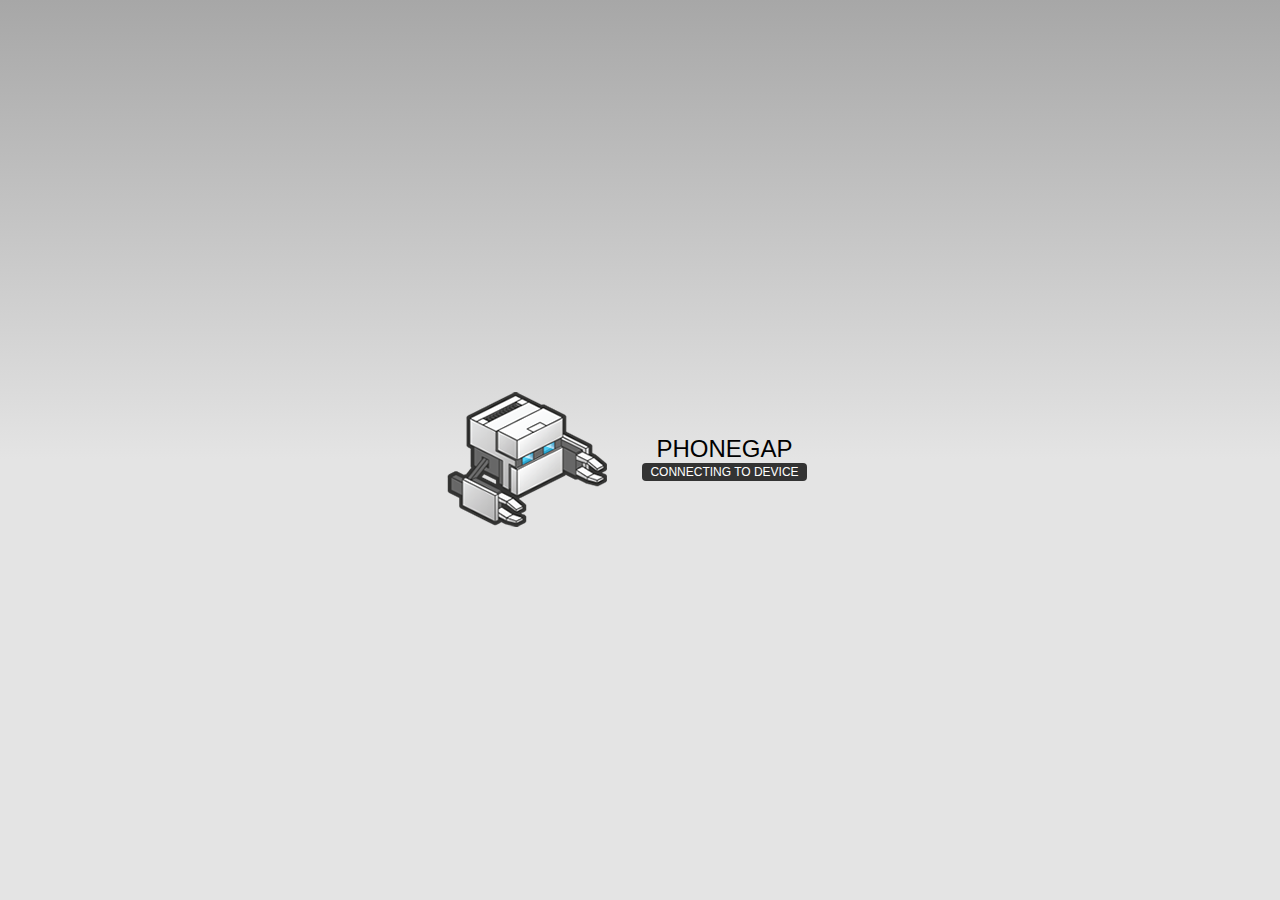
==== TheStudy/www/index.html @ f9d56476 "Initial Code" ====
<!DOCTYPE html>
<!--
    Copyright (c) 2012-2014 Adobe Systems Incorporated. All rights reserved.

    Licensed to the Apache Software Foundation (ASF) under one
    or more contributor license agreements.  See the NOTICE file
    distributed with this work for additional information
    regarding copyright ownership.  The ASF licenses this file
    to you under the Apache License, Version 2.0 (the
    "License"); you may not use this file except in compliance
    with the License.  You may obtain a copy of the License at

    http://www.apache.org/licenses/LICENSE-2.0

    Unless required by applicable law or agreed to in writing,
    software distributed under the License is distributed on an
    "AS IS" BASIS, WITHOUT WARRANTIES OR CONDITIONS OF ANY
     KIND, either express or implied.  See the License for the
    specific language governing permissions and limitations
    under the License.
-->
<html>
    <head>
        <meta charset="utf-8" />
        <meta name="format-detection" content="telephone=no" />
        <meta name="msapplication-tap-highlight" content="no" />
        <!-- WARNING: for iOS 7, remove the width=device-width and height=device-height attributes. See https://issues.apache.org/jira/browse/CB-4323 -->
        <meta name="viewport" content="user-scalable=no, initial-scale=1, maximum-scale=1, minimum-scale=1, width=device-width, height=device-height, target-densitydpi=device-dpi" />
        <link rel="stylesheet" type="text/css" href="css/index.css" />
        <title>Hello World</title>
    </head>
    <body>
        <div class="app">
            <h1>PhoneGap</h1>
            <div id="deviceready" class="blink">
                <p class="event listening">Connecting to Device</p>
                <p class="event received">Device is Ready</p>
            </div>
        </div>
        <script type="text/javascript" src="cordova.js"></script>
        <script type="text/javascript" src="js/index.js"></script>
        <script type="text/javascript">
            app.initialize();
        </script>
    </body>
</html>
---- TheStudy/www/css/index.css ----
/*
 * Licensed to the Apache Software Foundation (ASF) under one
 * or more contributor license agreements.  See the NOTICE file
 * distributed with this work for additional information
 * regarding copyright ownership.  The ASF licenses this file
 * to you under the Apache License, Version 2.0 (the
 * "License"); you may not use this file except in compliance
 * with the License.  You may obtain a copy of the License at
 *
 * http://www.apache.org/licenses/LICENSE-2.0
 *
 * Unless required by applicable law or agreed to in writing,
 * software distributed under the License is distributed on an
 * "AS IS" BASIS, WITHOUT WARRANTIES OR CONDITIONS OF ANY
 * KIND, either express or implied.  See the License for the
 * specific language governing permissions and limitations
 * under the License.
 */
* {
    -webkit-tap-highlight-color: rgba(0,0,0,0); /* make transparent link selection, adjust last value opacity 0 to 1.0 */
}

body {
    -webkit-touch-callout: none;                /* prevent callout to copy image, etc when tap to hold */
    -webkit-text-size-adjust: none;             /* prevent webkit from resizing text to fit */
    -webkit-user-select: none;                  /* prevent copy paste, to allow, change 'none' to 'text' */
    background-color:#E4E4E4;
    background-image:linear-gradient(top, #A7A7A7 0%, #E4E4E4 51%);
    background-image:-webkit-linear-gradient(top, #A7A7A7 0%, #E4E4E4 51%);
    background-image:-ms-linear-gradient(top, #A7A7A7 0%, #E4E4E4 51%);
    background-image:-webkit-gradient(
        linear,
        left top,
        left bottom,
        color-stop(0, #A7A7A7),
        color-stop(0.51, #E4E4E4)
    );
    background-attachment:fixed;
    font-family:'HelveticaNeue-Light', 'HelveticaNeue', Helvetica, Arial, sans-serif;
    font-size:12px;
    height:100%;
    margin:0px;
    padding:0px;
    text-transform:uppercase;
    width:100%;
}

/* Portrait layout (default) */
.app {
    background:url(../img/logo.png) no-repeat center top; /* 170px x 200px */
    position:absolute;             /* position in the center of the screen */
    left:50%;
    top:50%;
    height:50px;                   /* text area height */
    width:225px;                   /* text area width */
    text-align:center;
    padding:180px 0px 0px 0px;     /* image height is 200px (bottom 20px are overlapped with text) */
    margin:-115px 0px 0px -112px;  /* offset vertical: half of image height and text area height */
                                   /* offset horizontal: half of text area width */
}

/* Landscape layout (with min-width) */
@media screen and (min-aspect-ratio: 1/1) and (min-width:400px) {
    .app {
        background-position:left center;
        padding:75px 0px 75px 170px;  /* padding-top + padding-bottom + text area = image height */
        margin:-90px 0px 0px -198px;  /* offset vertical: half of image height */
                                      /* offset horizontal: half of image width and text area width */
    }
}

h1 {
    font-size:24px;
    font-weight:normal;
    margin:0px;
    overflow:visible;
    padding:0px;
    text-align:center;
}

.event {
    border-radius:4px;
    -webkit-border-radius:4px;
    color:#FFFFFF;
    font-size:12px;
    margin:0px 30px;
    padding:2px 0px;
}

.event.listening {
    background-color:#333333;
    display:block;
}

.event.received {
    background-color:#4B946A;
    display:none;
}

@keyframes fade {
    from { opacity: 1.0; }
    50% { opacity: 0.4; }
    to { opacity: 1.0; }
}
 
@-webkit-keyframes fade {
    from { opacity: 1.0; }
    50% { opacity: 0.4; }
    to { opacity: 1.0; }
}
 
.blink {
    animation:fade 3000ms infinite;
    -webkit-animation:fade 3000ms infinite;
}
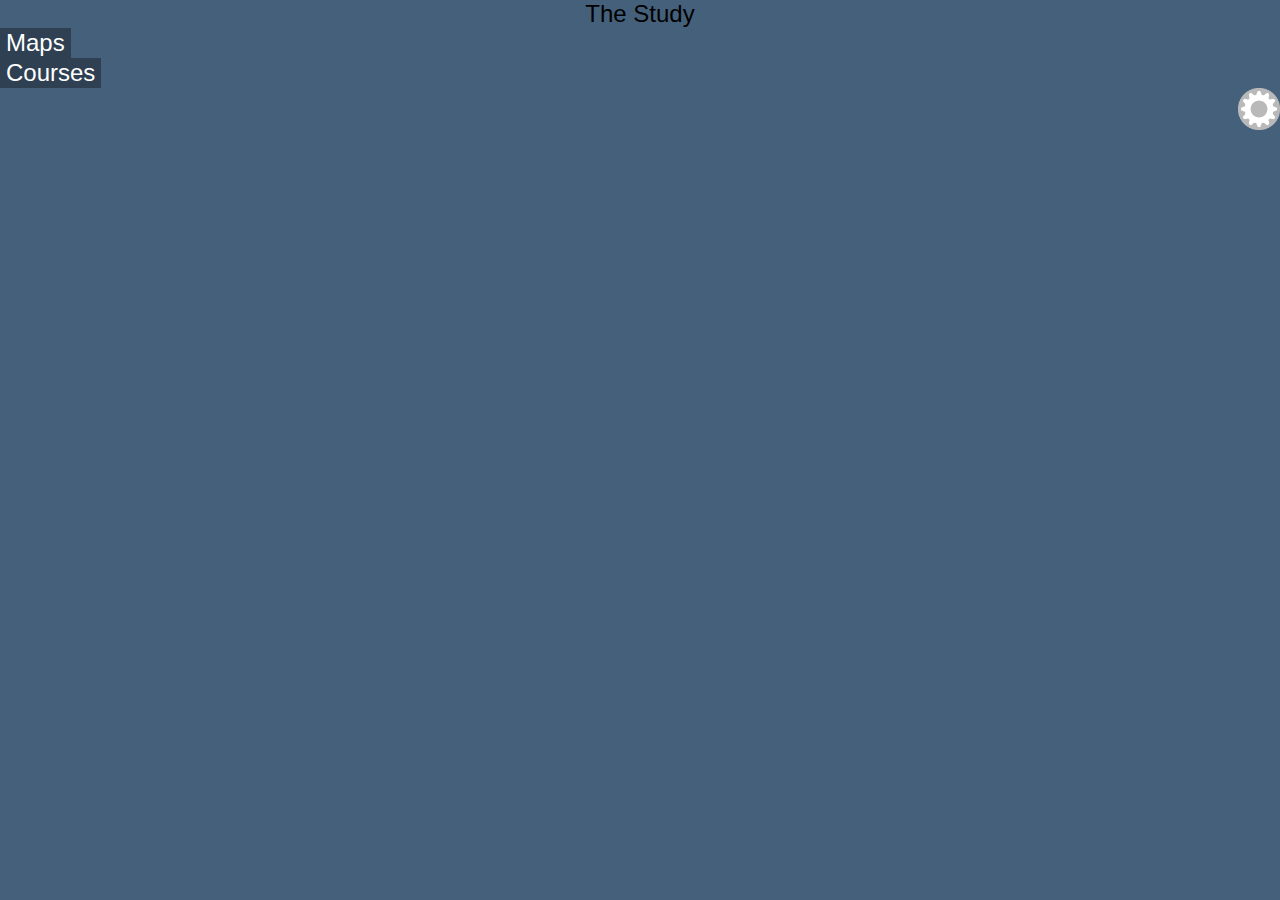
==== commit 4a2d94fb: "Added button" ====
--- a/TheStudy/www/index.html
+++ b/TheStudy/www/index.html
@@ -27,17 +27,21 @@
         <!-- WARNING: for iOS 7, remove the width=device-width and height=device-height attributes. See https://issues.apache.org/jira/browse/CB-4323 -->
         <meta name="viewport" content="user-scalable=no, initial-scale=1, maximum-scale=1, minimum-scale=1, width=device-width, height=device-height, target-densitydpi=device-dpi" />
         <link rel="stylesheet" type="text/css" href="css/index.css" />
-        <title>Hello World</title>
+        <title>The Study</title>
+		
     </head>
     <body>
-        <div class="app">
-            <h1>PhoneGap</h1>
-            <div id="deviceready" class="blink">
-                <p class="event listening">Connecting to Device</p>
-                <p class="event received">Device is Ready</p>
-            </div>
-        </div>
-        <script type="text/javascript" src="cordova.js"></script>
+        
+		<h1>The Study</h1>
+		
+		<div id="selection">
+			<button type="button" onclick="loadMapsPage()">Maps</button></br>
+			<button type="button" onclick="loadCoursesPage()">Courses</button></br>
+		</div>
+		
+		<img src="img/SettingsButton.png" alt="Settings" align=right height="42" width="42" onclick="loadSettingsPage()" padding=10px>
+		
+		<script type="text/javascript" src="cordova.js"></script>
         <script type="text/javascript" src="js/index.js"></script>
         <script type="text/javascript">
             app.initialize();
--- a/TheStudy/www/css/index.css
+++ b/TheStudy/www/css/index.css
@@ -24,50 +24,42 @@
     -webkit-touch-callout: none;                /* prevent callout to copy image, etc when tap to hold */
     -webkit-text-size-adjust: none;             /* prevent webkit from resizing text to fit */
     -webkit-user-select: none;                  /* prevent copy paste, to allow, change 'none' to 'text' */
-    background-color:#E4E4E4;
-    background-image:linear-gradient(top, #A7A7A7 0%, #E4E4E4 51%);
-    background-image:-webkit-linear-gradient(top, #A7A7A7 0%, #E4E4E4 51%);
-    background-image:-ms-linear-gradient(top, #A7A7A7 0%, #E4E4E4 51%);
-    background-image:-webkit-gradient(
-        linear,
-        left top,
-        left bottom,
-        color-stop(0, #A7A7A7),
-        color-stop(0.51, #E4E4E4)
-    );
+    background-color:#45607b;
     background-attachment:fixed;
     font-family:'HelveticaNeue-Light', 'HelveticaNeue', Helvetica, Arial, sans-serif;
     font-size:12px;
     height:100%;
     margin:0px;
     padding:0px;
-    text-transform:uppercase;
     width:100%;
 }
 
-/* Portrait layout (default) */
+/* 
+Example portrait landscape layout syntax
+
+Portrait layout (default) 
 .app {
-    background:url(../img/logo.png) no-repeat center top; /* 170px x 200px */
-    position:absolute;             /* position in the center of the screen */
+    background:url(../img/logo.png) no-repeat center top; /* 170px x 200px 
+    position:absolute;             /* position in the center of the screen 
     left:50%;
     top:50%;
-    height:50px;                   /* text area height */
-    width:225px;                   /* text area width */
+    height:50px;                   /* text area height 
+    width:225px;                   /* text area width 
     text-align:center;
-    padding:180px 0px 0px 0px;     /* image height is 200px (bottom 20px are overlapped with text) */
-    margin:-115px 0px 0px -112px;  /* offset vertical: half of image height and text area height */
-                                   /* offset horizontal: half of text area width */
+    padding:180px 0px 0px 0px;     /* image height is 200px (bottom 20px are overlapped with text) 
+    margin:-115px 0px 0px -112px;  /* offset vertical: half of image height and text area height 
+                                   /* offset horizontal: half of text area width 
 }
 
-/* Landscape layout (with min-width) */
+/* Landscape layout (with min-width) 
 @media screen and (min-aspect-ratio: 1/1) and (min-width:400px) {
     .app {
         background-position:left center;
-        padding:75px 0px 75px 170px;  /* padding-top + padding-bottom + text area = image height */
-        margin:-90px 0px 0px -198px;  /* offset vertical: half of image height */
-                                      /* offset horizontal: half of image width and text area width */
+        padding:75px 0px 75px 170px;  /* padding-top + padding-bottom + text area = image height 
+        margin:-90px 0px 0px -198px;  /* offset vertical: half of image height 
+                                      /* offset horizontal: half of image width and text area width 
     }
-}
+}*/
 
 h1 {
     font-size:24px;
@@ -78,38 +70,26 @@
     text-align:center;
 }
 
-.event {
-    border-radius:4px;
-    -webkit-border-radius:4px;
-    color:#FFFFFF;
-    font-size:12px;
-    margin:0px 30px;
-    padding:2px 0px;
+selection {
+	width: 50%;
+	margin: 0px auto;
+	
 }
 
-.event.listening {
-    background-color:#333333;
-    display:block;
+button {
+	center: center;
+	font-size: 24px;
+	padding: 100%
+	margin: 100px;
+	border: none;
+	-webkit-transition-duration: 0.4s;
+	background-color: #2e4052;
+	text-align: center;
+	color: white;
 }
 
-.event.received {
-    background-color:#4B946A;
-    display:none;
+button:hover{
+	background-color: #5c80a3
+	
+	
 }
-
-@keyframes fade {
-    from { opacity: 1.0; }
-    50% { opacity: 0.4; }
-    to { opacity: 1.0; }
-}
- 
-@-webkit-keyframes fade {
-    from { opacity: 1.0; }
-    50% { opacity: 0.4; }
-    to { opacity: 1.0; }
-}
- 
-.blink {
-    animation:fade 3000ms infinite;
-    -webkit-animation:fade 3000ms infinite;
-}
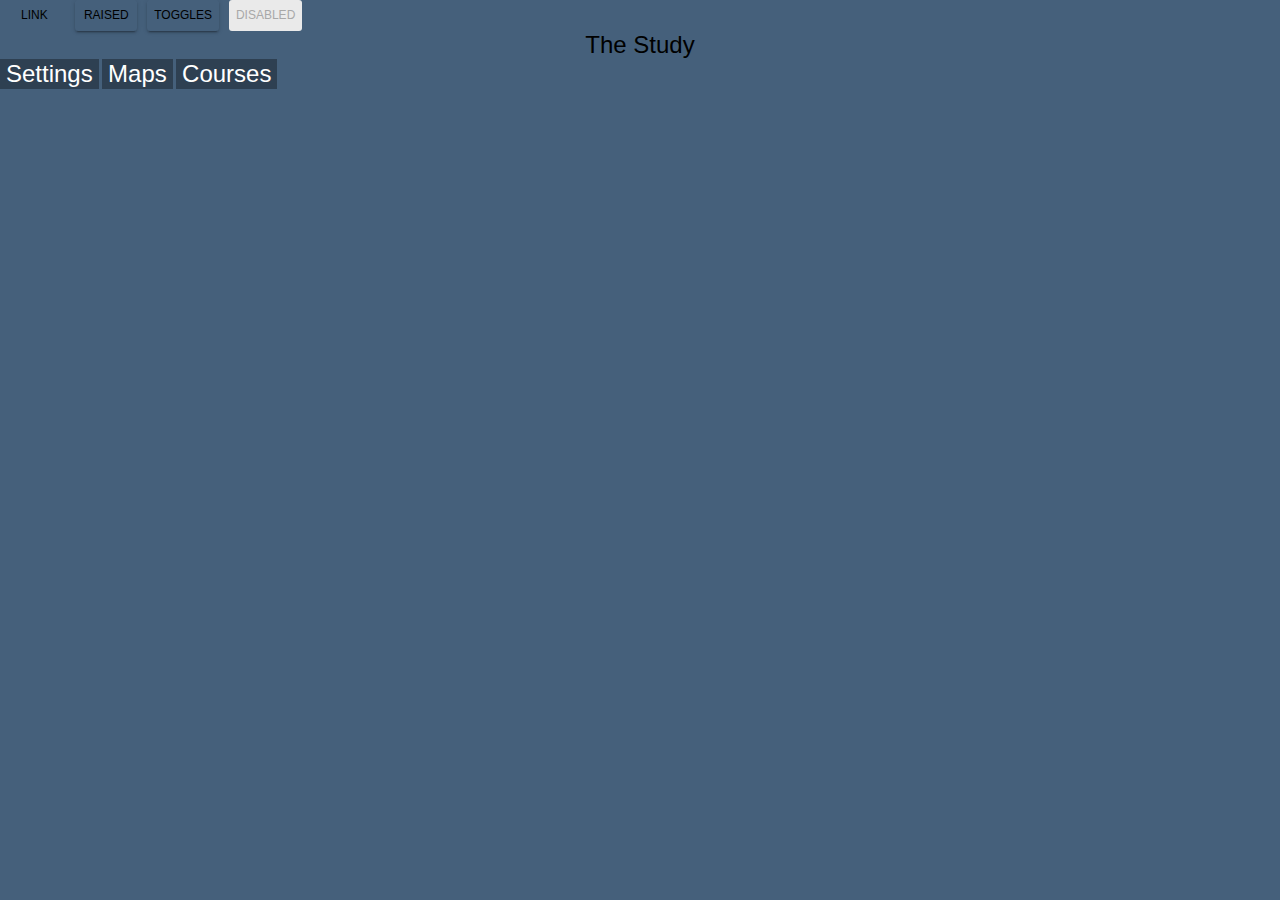
==== commit bce28596: "Added Polymer" ====
--- a/TheStudy/www/index.html
+++ b/TheStudy/www/index.html
@@ -27,19 +27,25 @@
         <!-- WARNING: for iOS 7, remove the width=device-width and height=device-height attributes. See https://issues.apache.org/jira/browse/CB-4323 -->
         <meta name="viewport" content="user-scalable=no, initial-scale=1, maximum-scale=1, minimum-scale=1, width=device-width, height=device-height, target-densitydpi=device-dpi" />
         <link rel="stylesheet" type="text/css" href="css/index.css" />
-        <title>The Study</title>
+		<link rel="import" href="components/bower_components/paper-button/paper-button.html">
+		<script src="components/bower_components/webcomponentsjs/webcomponents-lite.js"></script>
+		<title>The Study</title>
 		
     </head>
     <body>
         
+		<div>
+			<paper-button>link</paper-button>
+			<paper-button raised>raised</paper-button>
+			<paper-button toggles raised>toggles</paper-button>
+			<paper-button disabled>disabled</paper-button>
+		</div>
+		
 		<h1>The Study</h1>
 		
-		<div id="selection">
-			<button type="button" onclick="loadMapsPage()">Maps</button></br>
-			<button type="button" onclick="loadCoursesPage()">Courses</button></br>
-		</div>
-		
-		<img src="img/SettingsButton.png" alt="Settings" align=right height="42" width="42" onclick="loadSettingsPage()" padding=10px>
+		<button onclick="loadSettingsPage()">Settings</button>
+		<button onclick="loadMapsPage()">Maps</button>
+		<button onclick="loadCoursesPage()">Courses</button>
 		
 		<script type="text/javascript" src="cordova.js"></script>
         <script type="text/javascript" src="js/index.js"></script>
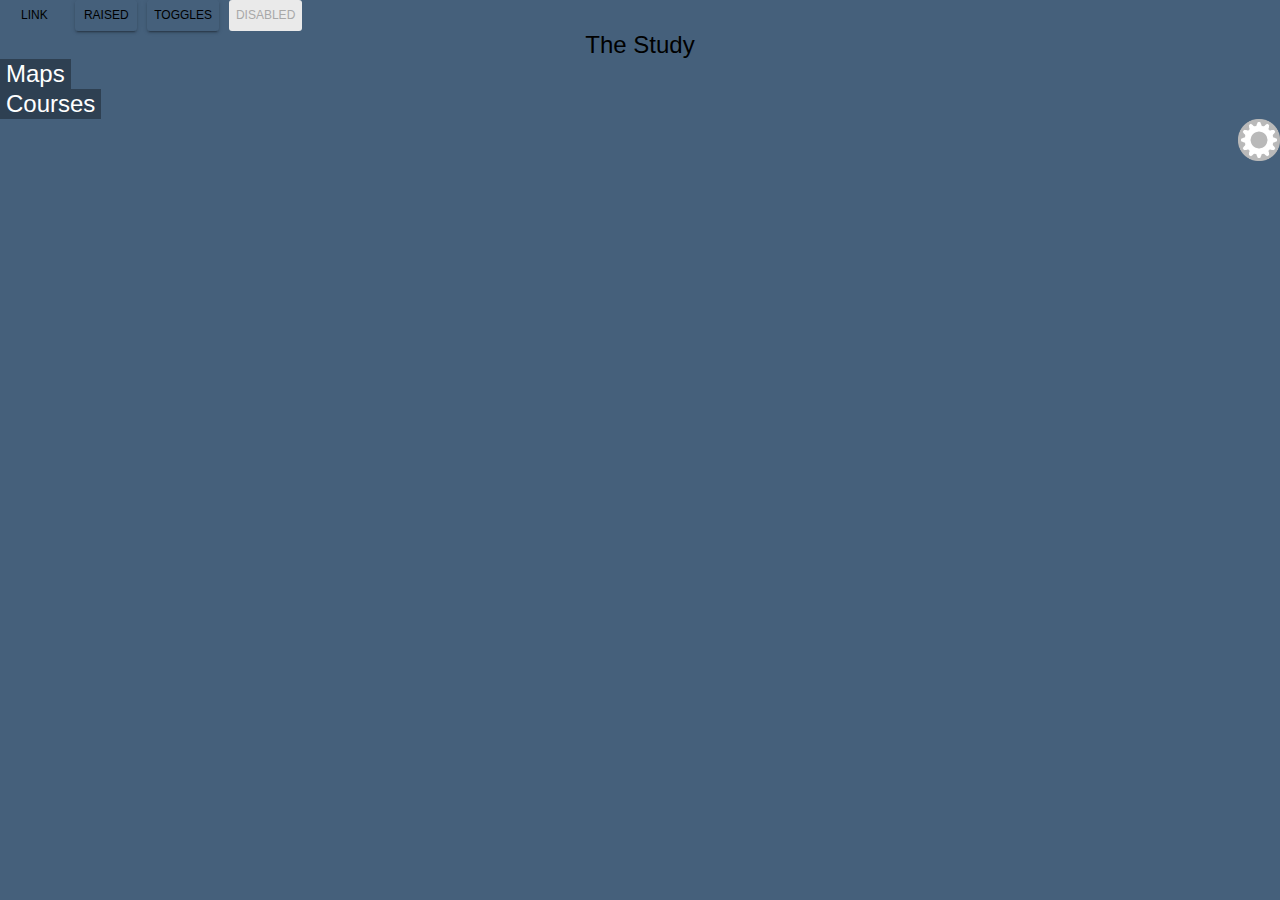
==== commit 2c48f44b: "Merge remote-tracking branch 'refs/remotes/origin/Hunter'" ====
--- a/TheStudy/www/index.html
+++ b/TheStudy/www/index.html
@@ -43,9 +43,12 @@
 		
 		<h1>The Study</h1>
 		
-		<button onclick="loadSettingsPage()">Settings</button>
-		<button onclick="loadMapsPage()">Maps</button>
-		<button onclick="loadCoursesPage()">Courses</button>
+		<div id="selection">
+			<button type="button" onclick="loadMapsPage()">Maps</button></br>
+			<button type="button" onclick="loadCoursesPage()">Courses</button></br>
+		</div>
+		
+		<img src="img/SettingsButton.png" alt="Settings" align=right height="42" width="42" onclick="loadSettingsPage()" padding=10px>
 		
 		<script type="text/javascript" src="cordova.js"></script>
         <script type="text/javascript" src="js/index.js"></script>
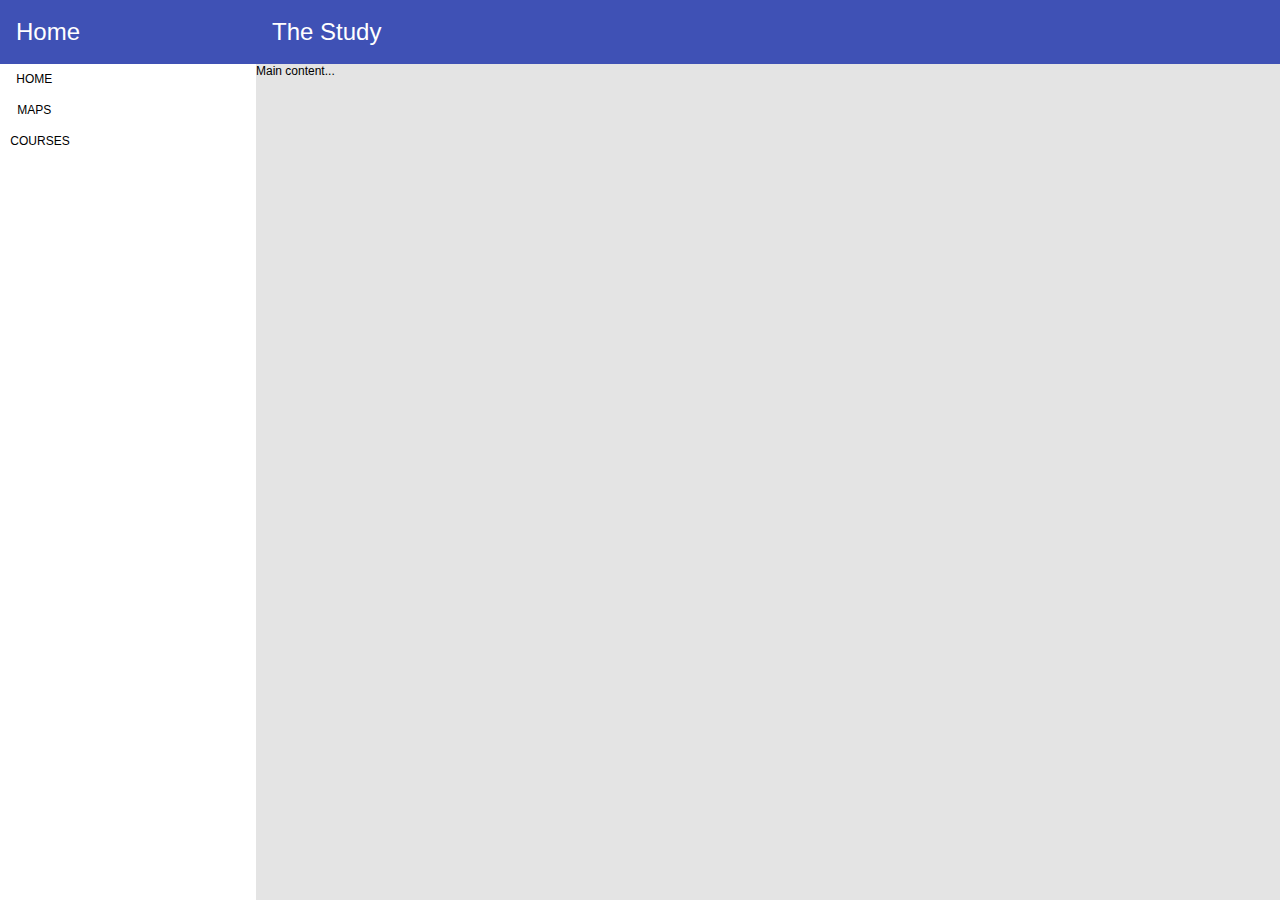
==== commit f1520003: "Added Navigation Bar to index" ====
--- a/TheStudy/www/index.html
+++ b/TheStudy/www/index.html
@@ -28,28 +28,38 @@
         <meta name="viewport" content="user-scalable=no, initial-scale=1, maximum-scale=1, minimum-scale=1, width=device-width, height=device-height, target-densitydpi=device-dpi" />
         <link rel="stylesheet" type="text/css" href="css/index.css" />
 		<link rel="import" href="components/bower_components/paper-button/paper-button.html">
+		<link rel="import" href="components/bower_components/paper-toolbar/paper-toolbar.html">
+		<link rel="import" href="components/bower_components/paper-icon-button/paper-icon-button.html">
+		<link rel="import" href="components/bower_components/iron-icons/iron-icons.html">
+		<link rel="import" href="components/bower_components/paper-menu-button/paper-menu-button.html">
+		<link rel="import" href="components/bower_components/paper-drawer-panel/paper-drawer-panel.html">
 		<script src="components/bower_components/webcomponentsjs/webcomponents-lite.js"></script>
 		<title>The Study</title>
 		
     </head>
     <body>
-        
-		<div>
-			<paper-button>link</paper-button>
-			<paper-button raised>raised</paper-button>
-			<paper-button toggles raised>toggles</paper-button>
-			<paper-button disabled>disabled</paper-button>
+	
+        <div>
+			<paper-drawer-panel>
+				<paper-header-panel drawer>
+					<paper-toolbar>
+						<paper-icon-button icon="menu" paper-drawer-toggle></paper-icon-button>
+						<div><h1>Home</h1></div>
+					</paper-toolbar>
+						<div><paper-button onclick="loadHomePage()">Home</paper-button></div>
+						<div><paper-button onclick="loadMapsPage()">Maps</paper-button></div>
+						<div><paper-button onclick="loadCoursesPage()">Courses</paper-button></div>
+				</paper-header-panel>
+				<paper-header-panel main>
+					<paper-toolbar>
+						<paper-icon-button icon="menu" paper-drawer-toggle></paper-icon-button>
+							<div><h1>The Study</h1></div>
+					</paper-toolbar>
+						<div> Main content... </div>
+				</paper-header-panel>
+			</paper-drawer-panel>
 		</div>
-		
-		<h1>The Study</h1>
-		
-		<div id="selection">
-			<button type="button" onclick="loadMapsPage()">Maps</button></br>
-			<button type="button" onclick="loadCoursesPage()">Courses</button></br>
-		</div>
-		
-		<img src="img/SettingsButton.png" alt="Settings" align=right height="42" width="42" onclick="loadSettingsPage()" padding=10px>
-		
+			
 		<script type="text/javascript" src="cordova.js"></script>
         <script type="text/javascript" src="js/index.js"></script>
         <script type="text/javascript">
--- a/TheStudy/www/css/index.css
+++ b/TheStudy/www/css/index.css
@@ -24,7 +24,7 @@
     -webkit-touch-callout: none;                /* prevent callout to copy image, etc when tap to hold */
     -webkit-text-size-adjust: none;             /* prevent webkit from resizing text to fit */
     -webkit-user-select: none;                  /* prevent copy paste, to allow, change 'none' to 'text' */
-    background-color:#45607b;
+    background-color:#E4E4E4;
     background-attachment:fixed;
     font-family:'HelveticaNeue-Light', 'HelveticaNeue', Helvetica, Arial, sans-serif;
     font-size:12px;
@@ -61,6 +61,14 @@
     }
 }*/
 
+paper-toolbar.title {
+	--paper-toolbar-background: blue;
+	--paper-toolbar-title:{
+		font-weight: bold;
+	};
+	
+}
+
 h1 {
     font-size:24px;
     font-weight:normal;
@@ -68,28 +76,4 @@
     overflow:visible;
     padding:0px;
     text-align:center;
-}
-
-selection {
-	width: 50%;
-	margin: 0px auto;
-	
-}
-
-button {
-	center: center;
-	font-size: 24px;
-	padding: 100%
-	margin: 100px;
-	border: none;
-	-webkit-transition-duration: 0.4s;
-	background-color: #2e4052;
-	text-align: center;
-	color: white;
-}
-
-button:hover{
-	background-color: #5c80a3
-	
-	
-}
+}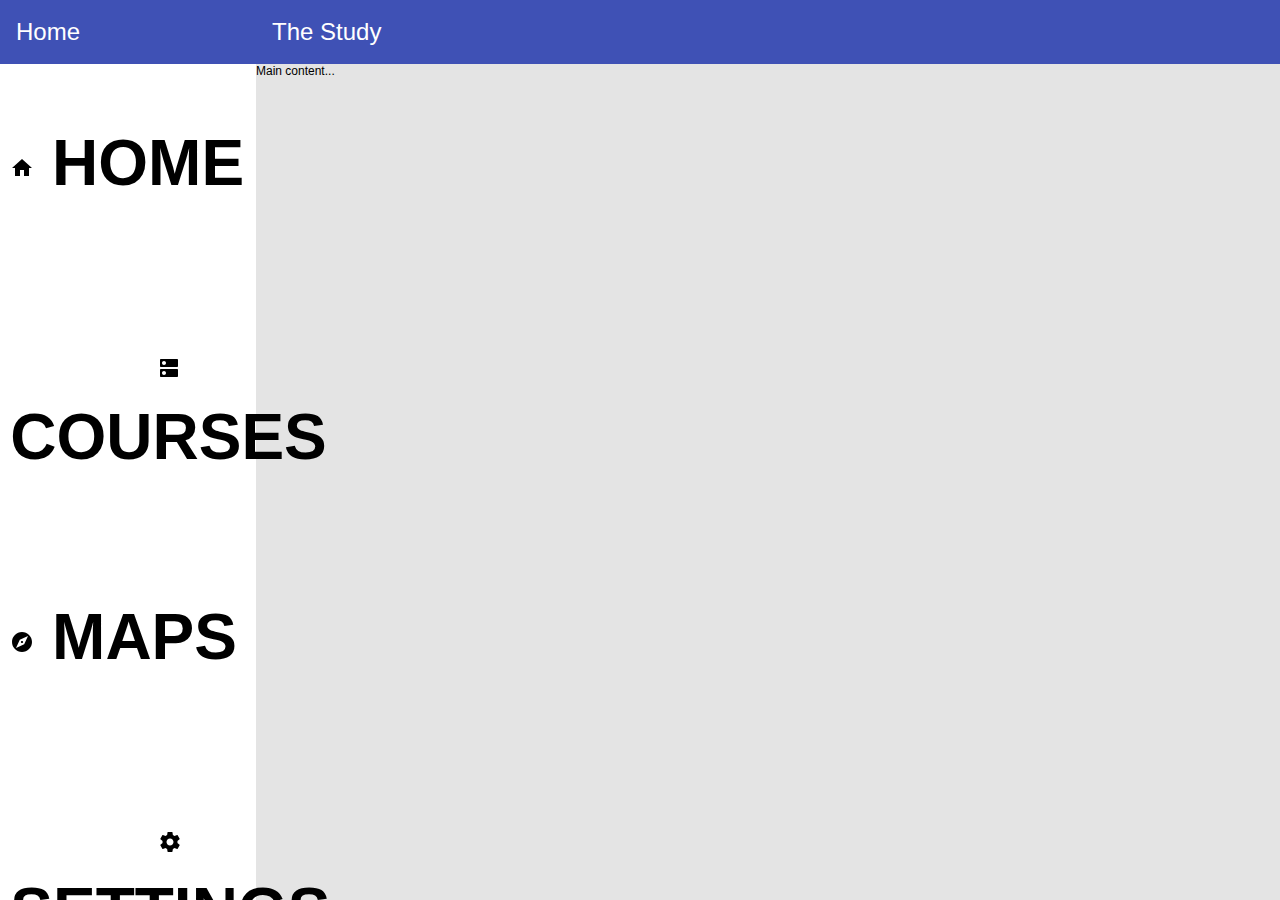
==== commit 91722b2f: "Full Navigation Design" ====
--- a/TheStudy/www/index.html
+++ b/TheStudy/www/index.html
@@ -1,67 +1,77 @@
 <!DOCTYPE html>
 <!--
-    Copyright (c) 2012-2014 Adobe Systems Incorporated. All rights reserved.
-
-    Licensed to the Apache Software Foundation (ASF) under one
-    or more contributor license agreements.  See the NOTICE file
-    distributed with this work for additional information
-    regarding copyright ownership.  The ASF licenses this file
-    to you under the Apache License, Version 2.0 (the
-    "License"); you may not use this file except in compliance
-    with the License.  You may obtain a copy of the License at
-
-    http://www.apache.org/licenses/LICENSE-2.0
-
-    Unless required by applicable law or agreed to in writing,
-    software distributed under the License is distributed on an
-    "AS IS" BASIS, WITHOUT WARRANTIES OR CONDITIONS OF ANY
-     KIND, either express or implied.  See the License for the
-    specific language governing permissions and limitations
-    under the License.
+ Need to put file description here
 -->
 <html>
     <head>
+		
+		
         <meta charset="utf-8" />
         <meta name="format-detection" content="telephone=no" />
         <meta name="msapplication-tap-highlight" content="no" />
         <!-- WARNING: for iOS 7, remove the width=device-width and height=device-height attributes. See https://issues.apache.org/jira/browse/CB-4323 -->
+		<!--Gives correct orientation and disables tap delay used by browsers -->
         <meta name="viewport" content="user-scalable=no, initial-scale=1, maximum-scale=1, minimum-scale=1, width=device-width, height=device-height, target-densitydpi=device-dpi" />
-        <link rel="stylesheet" type="text/css" href="css/index.css" />
+        
+		<!-- Javscript and CSS code use for each page -->
+		<script src="js/pageLoader.js" type="text/javascript"></script>
+		<script src="js/index.js" type="text/javascript"></script>
+		<!-- Pages use same css file to reduce load times -->
+		<link rel="stylesheet" type="text/css" href="css/index.css" />
+		
+		<!--
+			Polymer content to enable visual design elements
+			Current Polymer content avaiable at https://www.polymer-project.org/1.0/
+		-->
 		<link rel="import" href="components/bower_components/paper-button/paper-button.html">
 		<link rel="import" href="components/bower_components/paper-toolbar/paper-toolbar.html">
 		<link rel="import" href="components/bower_components/paper-icon-button/paper-icon-button.html">
 		<link rel="import" href="components/bower_components/iron-icons/iron-icons.html">
 		<link rel="import" href="components/bower_components/paper-menu-button/paper-menu-button.html">
 		<link rel="import" href="components/bower_components/paper-drawer-panel/paper-drawer-panel.html">
+		
+		<!-- Enables Polymer elements-->
 		<script src="components/bower_components/webcomponentsjs/webcomponents-lite.js"></script>
-		<title>The Study</title>
 		
+		
+		
+		<title>The Study</title>	
     </head>
     <body>
-	
-        <div>
+		<!-- 
+			Navigation and drawer(side panel) code:
+			Due to the nature of Cordova you cannot execute on the server side 
+			to avoid over-burdening the application with scripts for code reuse
+			each page will have the same code repeated.
+        -->
+		<div>
 			<paper-drawer-panel>
 				<paper-header-panel drawer>
 					<paper-toolbar>
+						<!-- All element to go in the drawer panel header go here-->
 						<paper-icon-button icon="menu" paper-drawer-toggle></paper-icon-button>
 						<div><h1>Home</h1></div>
 					</paper-toolbar>
-						<div><paper-button onclick="loadHomePage()">Home</paper-button></div>
-						<div><paper-button onclick="loadMapsPage()">Maps</paper-button></div>
-						<div><paper-button onclick="loadCoursesPage()">Courses</paper-button></div>
+						<!-- All element to go in the drawer panel content area go here-->
+						<div><paper-button class="drawer" onclick="loadHomePage()"><h2><iron-icon icon="home"></iron-icon> Home</h2></paper-button></div>
+						<div><paper-button class="drawer" onclick="loadCoursesPage()"><h2><iron-icon icon="dns"></iron-icon> Courses</h2></paper-button></div>
+						<div><paper-button class="drawer" onclick="loadMapsPage()"><h2><iron-icon icon="explore"></iron-icon> Maps</h2></paper-button></div>
+						<div><paper-button class="drawer" onclick="loadSettingsPage()"><h2><iron-icon icon="settings"></iron-icon> Settings</h2></paper-button></div>
 				</paper-header-panel>
 				<paper-header-panel main>
 					<paper-toolbar>
+						<!-- All element to go in the main screen header go here-->
 						<paper-icon-button icon="menu" paper-drawer-toggle></paper-icon-button>
-							<div><h1>The Study</h1></div>
+						<div><h1>The Study</h1></div>
 					</paper-toolbar>
+						<!-- All element to go in the main screen content area go here-->
 						<div> Main content... </div>
 				</paper-header-panel>
 			</paper-drawer-panel>
 		</div>
-			
+		
+		<!-- DEFAULT code: Cordova (Phonegap) execution -->
 		<script type="text/javascript" src="cordova.js"></script>
-        <script type="text/javascript" src="js/index.js"></script>
         <script type="text/javascript">
             app.initialize();
         </script>
--- a/TheStudy/www/css/index.css
+++ b/TheStudy/www/css/index.css
@@ -20,6 +20,11 @@
     -webkit-tap-highlight-color: rgba(0,0,0,0); /* make transparent link selection, adjust last value opacity 0 to 1.0 */
 }
 
+h2{
+	float: left;
+	font-size: 5vw;
+	vertical-align: middle;
+}
 body {
     -webkit-touch-callout: none;                /* prevent callout to copy image, etc when tap to hold */
     -webkit-text-size-adjust: none;             /* prevent webkit from resizing text to fit */
@@ -34,32 +39,6 @@
     width:100%;
 }
 
-/* 
-Example portrait landscape layout syntax
-
-Portrait layout (default) 
-.app {
-    background:url(../img/logo.png) no-repeat center top; /* 170px x 200px 
-    position:absolute;             /* position in the center of the screen 
-    left:50%;
-    top:50%;
-    height:50px;                   /* text area height 
-    width:225px;                   /* text area width 
-    text-align:center;
-    padding:180px 0px 0px 0px;     /* image height is 200px (bottom 20px are overlapped with text) 
-    margin:-115px 0px 0px -112px;  /* offset vertical: half of image height and text area height 
-                                   /* offset horizontal: half of text area width 
-}
-
-/* Landscape layout (with min-width) 
-@media screen and (min-aspect-ratio: 1/1) and (min-width:400px) {
-    .app {
-        background-position:left center;
-        padding:75px 0px 75px 170px;  /* padding-top + padding-bottom + text area = image height 
-        margin:-90px 0px 0px -198px;  /* offset vertical: half of image height 
-                                      /* offset horizontal: half of image width and text area width 
-    }
-}*/
 
 paper-toolbar.title {
 	--paper-toolbar-background: blue;
@@ -68,7 +47,9 @@
 	};
 	
 }
-
+paper-button.drawer{
+	width: 98%;
+}
 h1 {
     font-size:24px;
     font-weight:normal;
